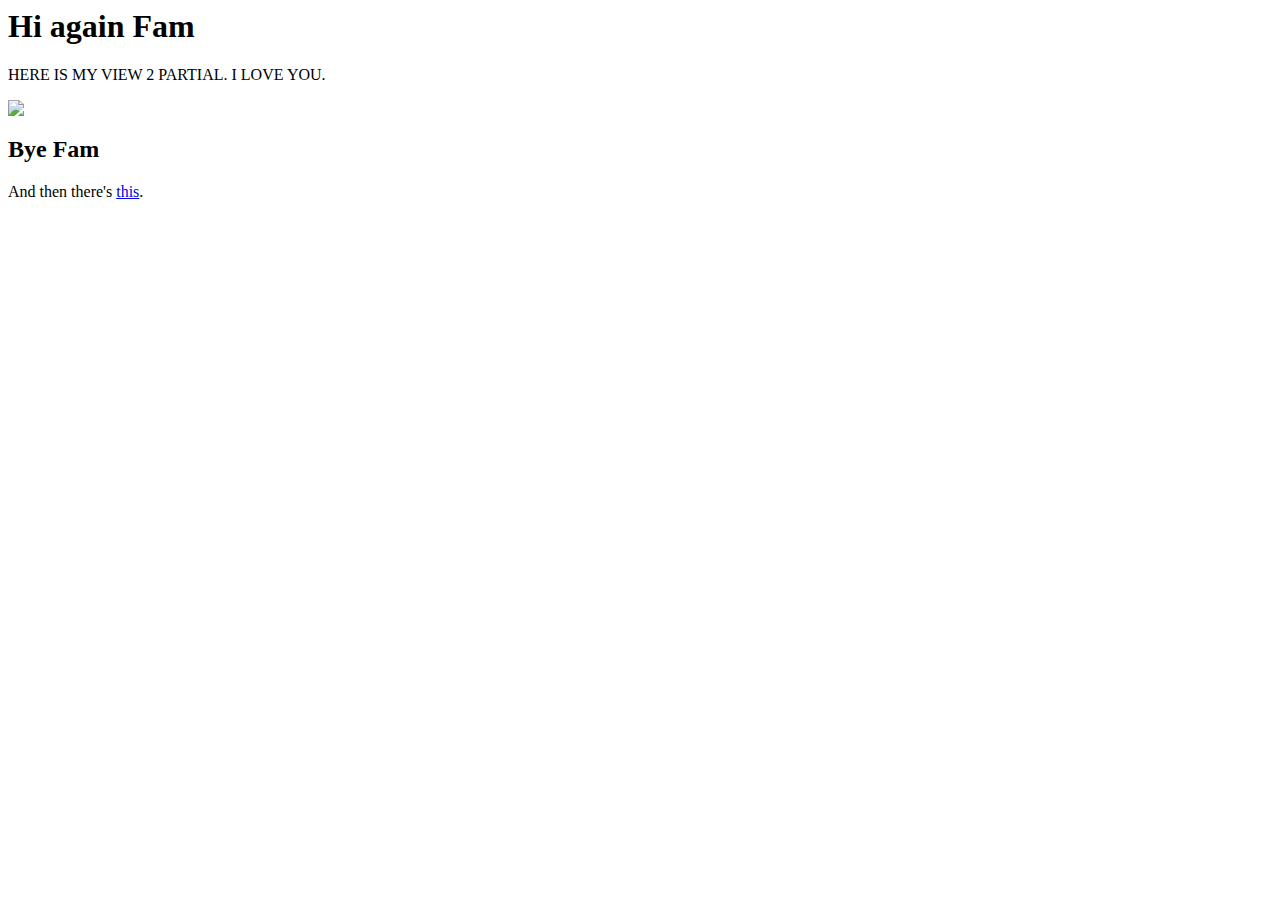
==== page2.html @ e70e7ce1 "page 2" ====
<html>
<head>
	<title>YOU HAVE ARRIVED AT PAGE 2</title>
</head>
<body>
	<h1>Hi again Fam</h1>
	
<p>HERE IS MY VIEW 2 PARTIAL. I LOVE YOU.</p>

<img src="http://www.departures.com/sites/default/files/1413337073/201410-p2-departures-philanthropy-new.jpg">

<h2>Bye Fam</h2>

<p>And then there's <a href="index.html">this</a>.
</body>
</html>
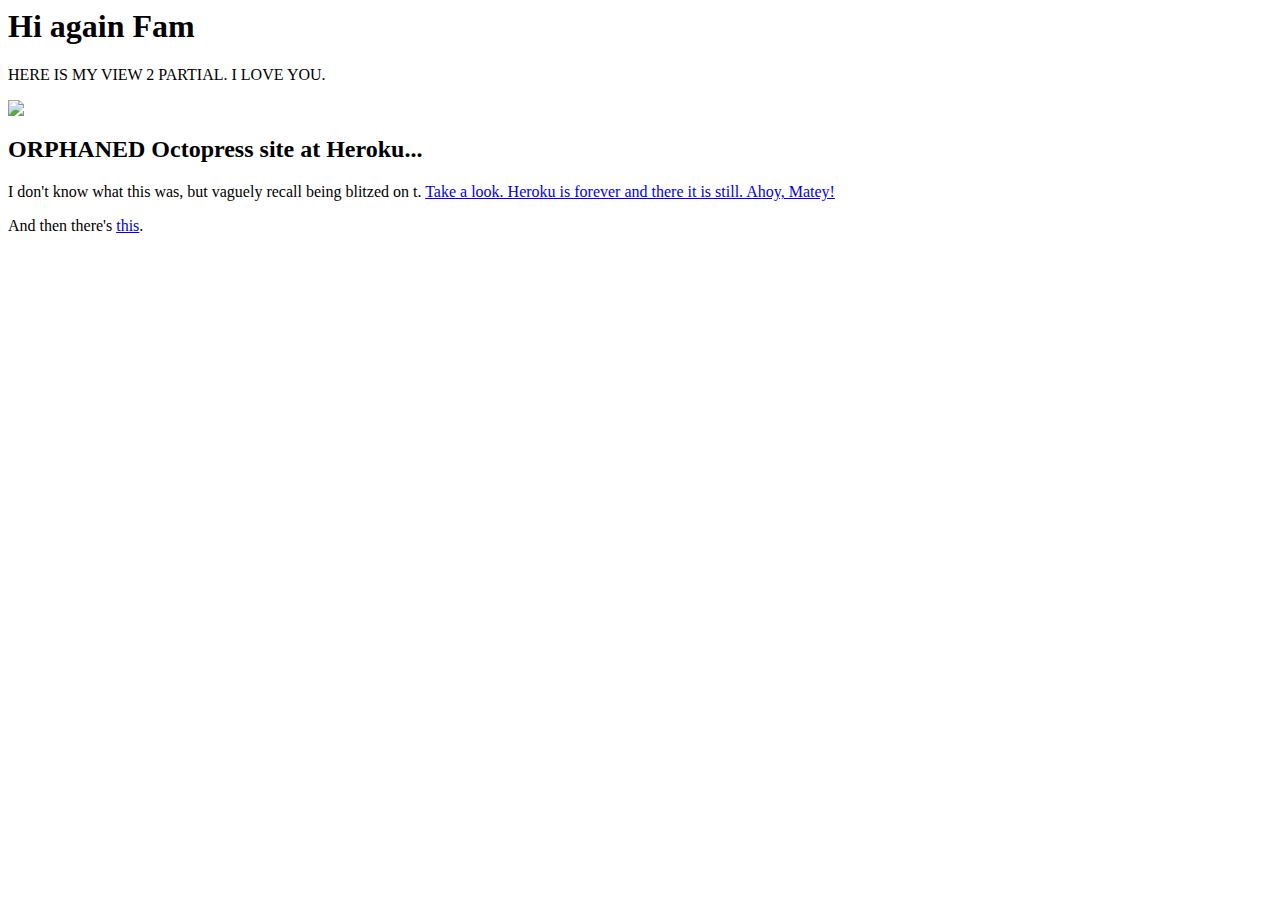
==== commit 675515c3: "add heroku link" ====
--- a/page2.html
+++ b/page2.html
@@ -9,7 +9,8 @@
 
 <img src="http://www.departures.com/sites/default/files/1413337073/201410-p2-departures-philanthropy-new.jpg">
 
-<h2>Bye Fam</h2>
+<h2>ORPHANED Octopress site at Heroku...</h2>
+<p>I don't know what this was, but vaguely recall being blitzed on t. <a href="http://evening-thicket-4091.herokuapp.com/">Take a look. Heroku is forever and there it is still. Ahoy, Matey!</a></p>
 
 <p>And then there's <a href="index.html">this</a>.
 </body>
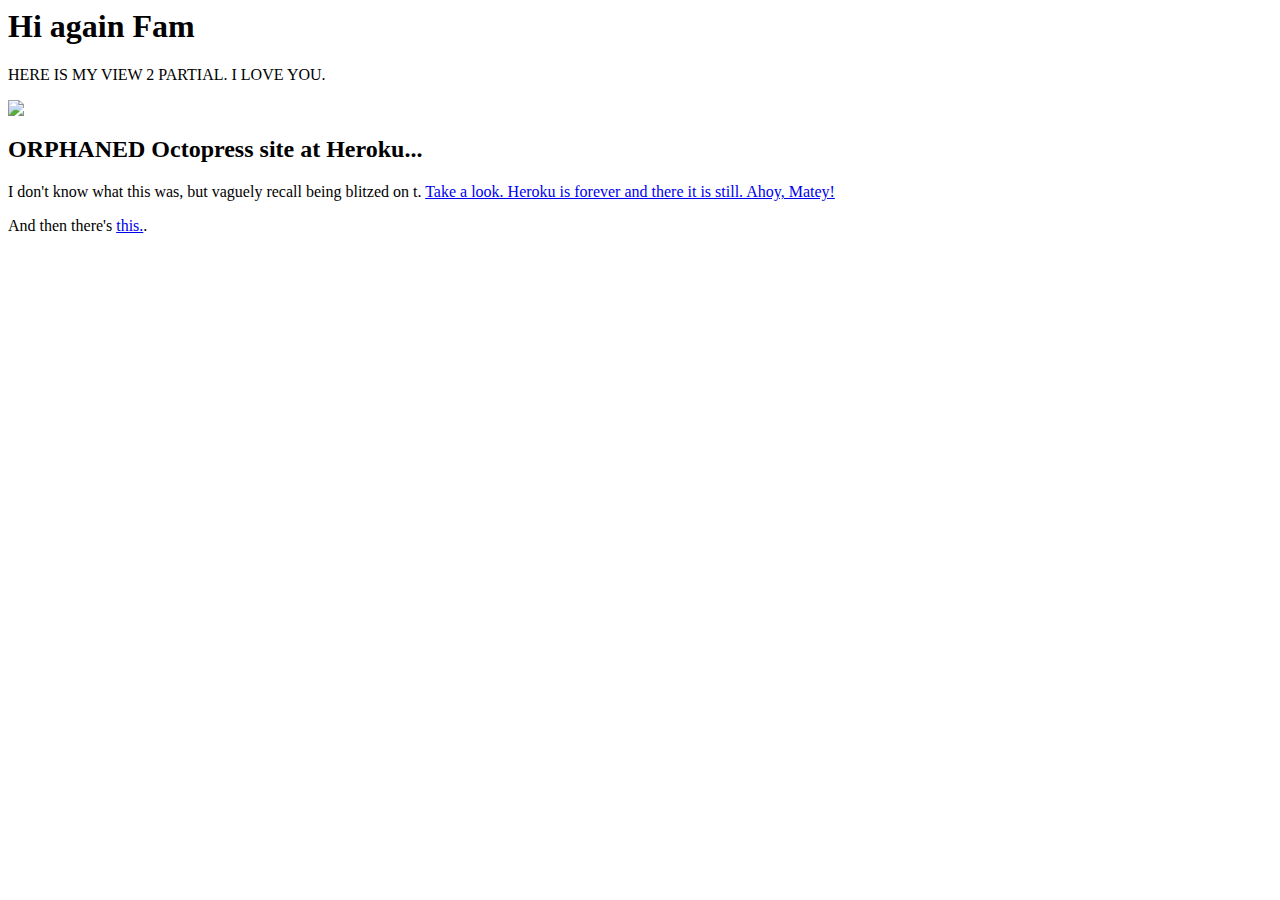
==== commit 5eba4366: "new img urls" ====
--- a/page2.html
+++ b/page2.html
@@ -7,11 +7,11 @@
 	
 <p>HERE IS MY VIEW 2 PARTIAL. I LOVE YOU.</p>
 
-<img src="http://www.departures.com/sites/default/files/1413337073/201410-p2-departures-philanthropy-new.jpg">
+<img src="https://margotdarby.com/news1/wp-content/uploads/2022/03/pig-head5-300x225.jpg">
 
 <h2>ORPHANED Octopress site at Heroku...</h2>
 <p>I don't know what this was, but vaguely recall being blitzed on t. <a href="http://evening-thicket-4091.herokuapp.com/">Take a look. Heroku is forever and there it is still. Ahoy, Matey!</a></p>
 
-<p>And then there's <a href="index.html">this</a>.
+<p>And then there's <a href="index.html">this.</a>.
 </body>
 </html>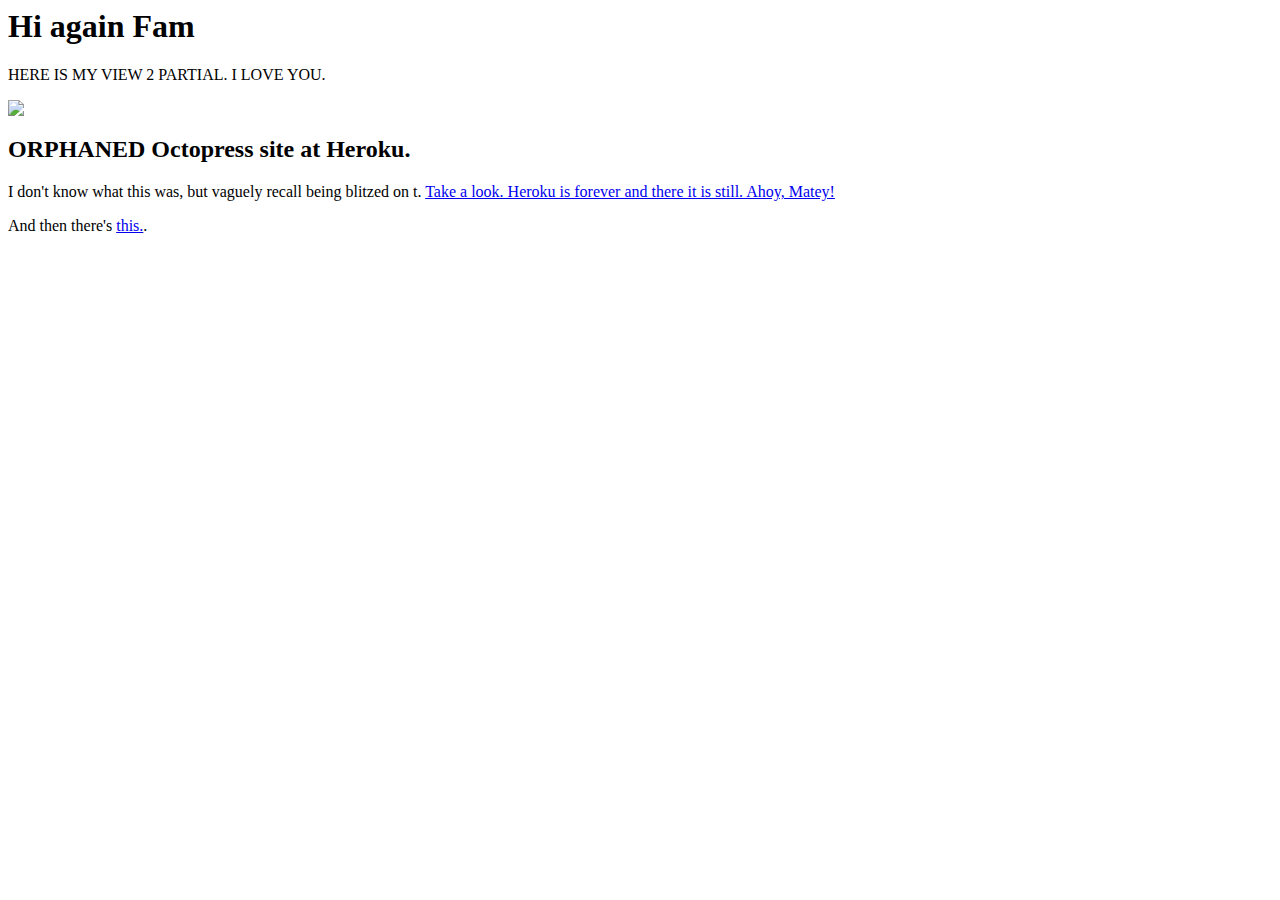
==== commit 30399cfa: "from macair13 as podsnap" ====
--- a/page2.html
+++ b/page2.html
@@ -9,7 +9,7 @@
 
 <img src="https://margotdarby.com/news1/wp-content/uploads/2022/03/pig-head5-300x225.jpg">
 
-<h2>ORPHANED Octopress site at Heroku...</h2>
+<h2>ORPHANED Octopress site at Heroku.</h2>
 <p>I don't know what this was, but vaguely recall being blitzed on t. <a href="http://evening-thicket-4091.herokuapp.com/">Take a look. Heroku is forever and there it is still. Ahoy, Matey!</a></p>
 
 <p>And then there's <a href="index.html">this.</a>.
